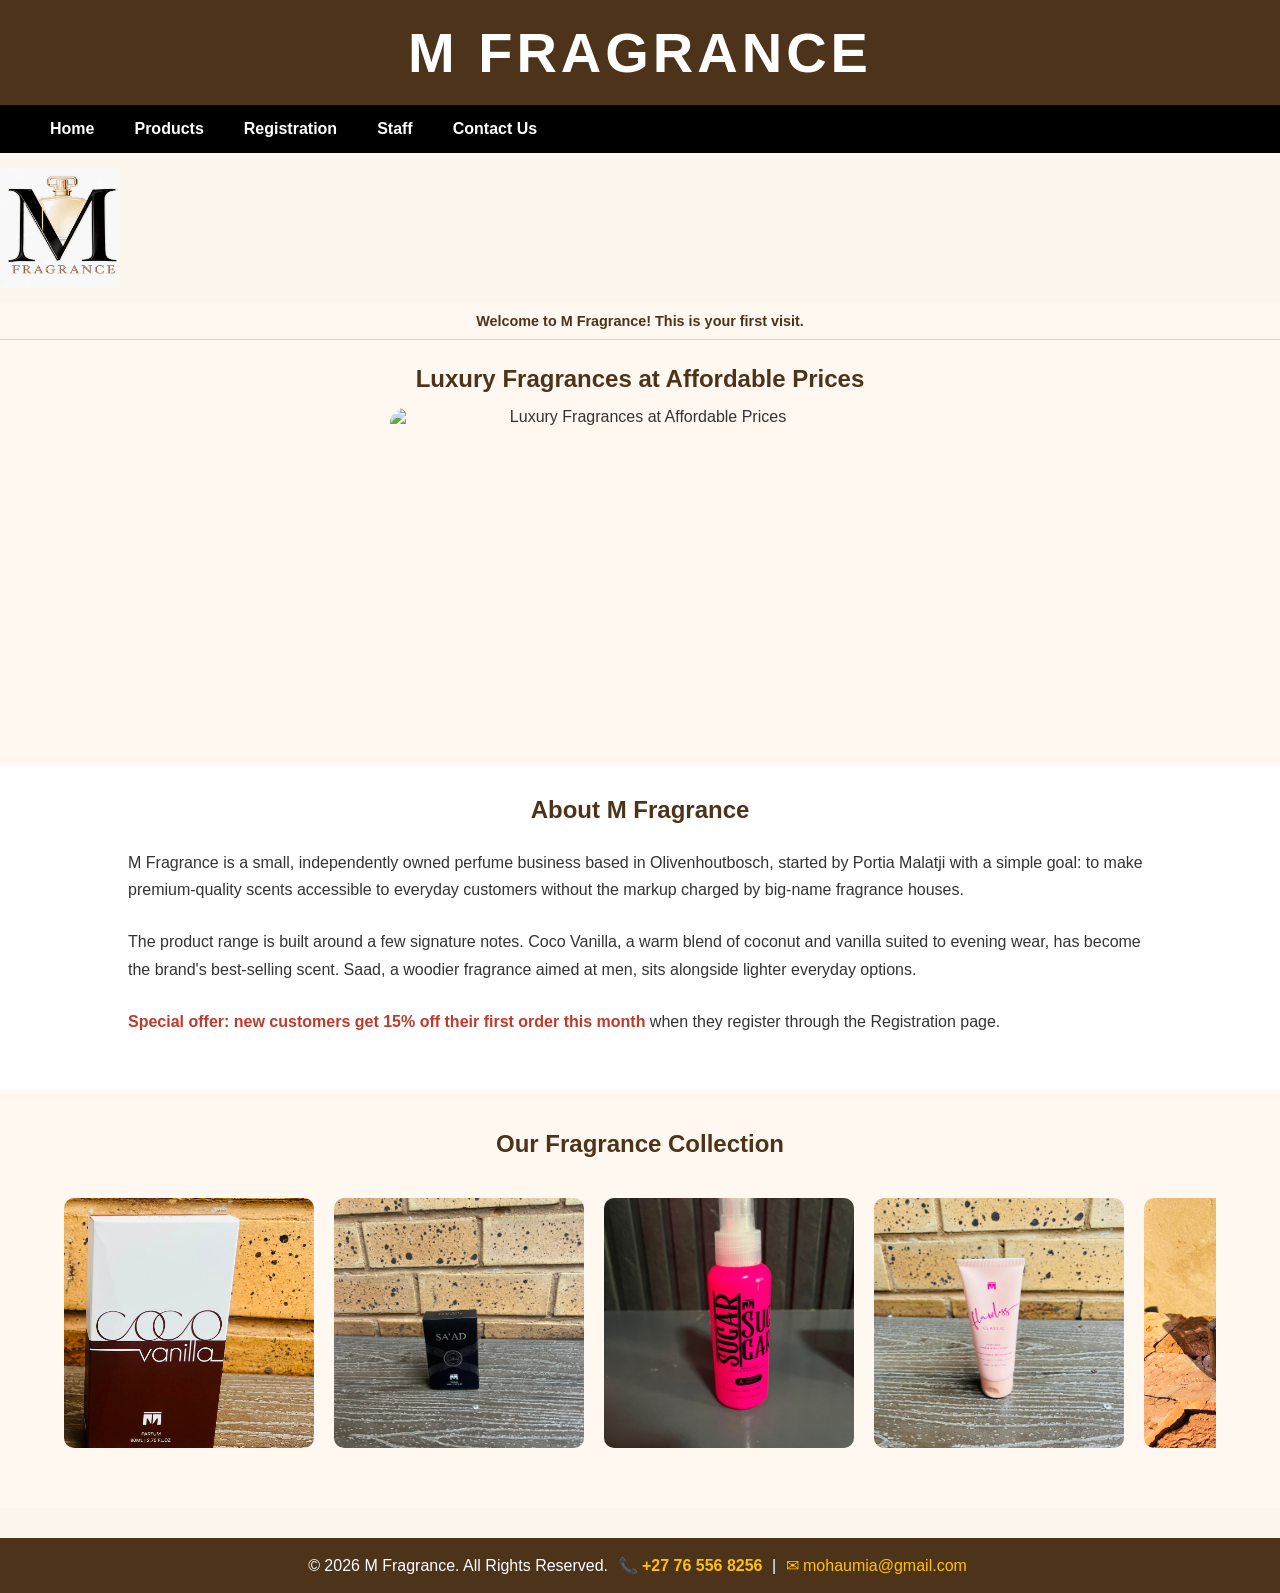
==== index.html @ 40d46728 "Update index.html" ====
<!DOCTYPE html>
<html lang="en">
<head>
   <meta charset="UTF-8">
   <meta name="viewport" content="width=device-width, initial-scale=1.0">
   <title>M Fragrance | Luxury Perfumes & Body Sprays</title>
   <meta name="description" content="M Fragrance sells luxury body sprays, hand lotions, and perfumes in Olivenhoutbosch. Shop Coco Vanilla, Saad, Ombrex and more.">
   <style>
     *{margin:0; padding:0; box-sizing:border-box;}
     body{font-family:Arial; background:#fdf6ec; color:#333;}
     
     /* HEADER & NAV */
     .header-top{
       background:#4d3319; 
       color:white; 
       text-align:center; 
       padding:20px 0;
       font-size:28px;
       letter-spacing:4px;
       text-transform:uppercase;
       font-weight:bold;
     }
     nav{
       background:#000;
       width:100%;
     }
     nav ul{
       list-style:none;
       display:flex;
       justify-content:flex-start;
       padding:0 30px;
       flex-wrap:wrap;
     }
     nav ul li a{
       color:white;
       text-decoration:none;
       font-weight:bold;
       padding:15px 20px;
       display:block;
       transition:0.3s;
     }
     nav ul li a:hover{
       background:#333;
       color:#ffc107; /* Changed for better contrast = 100 Accessibility */
     }

     /* HERO */
     .hero { text-align:center; padding:25px 20px; background:#fff8f0; }
     .hero h2 { color:#4d3319; margin-bottom:15px; }
     .hero-img { width: 60%; max-width:500px; height:auto; border-radius:15px; margin:0 auto; display:block; }
     .logo-center { width:120px; height:120px; margin:15px 0; display:block; }

     /* MAIN */
     main { padding: 30px 10%; background: white; }
     main h2 { color:#4d3319; text-align:center; margin-bottom:25px; }
     .about-paragraph { margin-bottom: 25px; line-height: 1.7; }

     /* GALLERY */
     .gallery-section { 
       padding: 40px 5%; 
       text-align: center; 
       background: #fff8f0; 
     }
     .gallery-section h2{ color:#4d3319; margin-bottom:20px; }

     .gallery { 
       display: flex;
       gap: 20px; 
       overflow-x: auto;
       padding: 20px 10px;
       scroll-snap-type: x mandatory;
     }

     .gallery img { 
       min-width: 250px;
       height: 250px;
       object-fit: cover;
       border-radius: 10px; 
       cursor: pointer; 
       transition: 0.3s;
       scroll-snap-align: start;
     }
     .gallery img:hover { transform: scale(1.05); }

     /* LIGHTBOX */
     #lightbox { 
       display: none; 
       position: fixed; 
       z-index: 2000; 
       top: 0; 
       left: 0; 
       width: 100%; 
       height: 100%; 
       background: rgba(0,0,0,0.9); 
       justify-content: center; 
       align-items: center; 
       flex-direction: column; 
     }
     #lightbox-img { max-width: 80%; max-height: 70%; border-radius: 10px; }
     #lightboxCaption { color: white; margin-top: 15px; font-size: 1.2rem; }
     .close { position: absolute; top: 20px; right: 40px; color: white; font-size: 40px; cursor: pointer; }

     /* FOOTER */
     footer { background: #4d3319; color: white; text-align: center; padding: 18px; margin-top: 30px; }
     footer a { color: #ffc107; text-decoration: none; margin: 0 5px; } /* Better contrast */
     footer a:hover { text-decoration: underline; }
     .tel-link { color: #ffc107; font-weight: bold; }

     /* MOBILE */
     @media screen and (max-width: 768px){
       .header-top { font-size: 1.5rem; }
       nav ul { justify-content: center; padding: 0; }
       nav a { padding: 10px 12px; font-size: 0.85rem; }
     }
   </style>
</head>
<body>

<header>
   <div class="header-top">
     <h1>M Fragrance</h1>
   </div>
   <nav>
      <ul>
         <li><a href="index.html">Home</a></li>
         <li><a href="products.html">Products</a></li>
         <li><a href="clientRegistrationForm.html">Registration</a></li>
         <li><a href="staff.html">Staff</a></li>
         <li><a href="contact.html">Contact Us</a></li>
      </ul>
   </nav>
</header>

 <!-- LOGO BELOW HEADING -->
  <img src="images/logo.jpeg" alt="M Fragrance Logo" width="120" height="120" class="logo-center" loading="lazy">
  
  <!-- Last Visit Bar -->
  <div id="lastVisited" style="text-align:center; font-size:0.9rem; color:#4d3319; background:#fff8f0; padding:10px 0; font-weight:bold; border-bottom:1px solid #e0d3c3;"></div>

<!-- HERO IMAGE - NOW WEBP + LAZY LOAD -->
<section class="hero">
   <h2>Luxury Fragrances at Affordable Prices</h2>
   <img src="images/hero.jpg" alt="Luxury Fragrances at Affordable Prices" width="500" height="333" class="hero-img" loading="lazy">
</section>

<!-- MAIN -->
<main>
   <h2>About M Fragrance</h2>

   <p class="about-paragraph">
      M Fragrance is a small, independently owned perfume business based in Olivenhoutbosch,
      started by Portia Malatji with a simple goal: to make premium-quality scents accessible
      to everyday customers without the markup charged by big-name fragrance houses.
   </p>

   <p class="about-paragraph">
      The product range is built around a few signature notes. Coco Vanilla, a warm blend of coconut and vanilla suited to evening wear, has
      become the brand's best-selling scent. Saad, a woodier fragrance aimed at men, sits alongside lighter everyday options.
   </p>

   <p class="about-paragraph">
      <span style="color:#c0392b; font-weight:bold;">Special offer: new customers get 15% off their first order this month</span>
      when they register through the Registration page.
   </p>

</main>

<!-- SCROLLING GALLERY - ALL IMAGES NOW LAZY LOAD -->
<section class="gallery-section">
   <h2>Our Fragrance Collection</h2>
   <div class="gallery">
      <img src="images/coco vanilla.jpeg" alt="Coco Vanilla 80ml" width="250" height="250" loading="lazy" onclick="openLightbox(this.src, this.alt)">
      <img src="images/saad.jpeg" alt="Saad 40ml" width="250" height="250" loading="lazy" onclick="openLightbox(this.src, this.alt)">
      <img src="images/body spray.jpeg" alt="Body Spray 100ml" width="250" height="250" loading="lazy" onclick="openLightbox(this.src, this.alt)">
      <img src="images/hand lotion.jpeg" alt="Hand Lotion 60ml" width="250" height="250" loading="lazy" onclick="openLightbox(this.src, this.alt)">
      <img src="images/gorgeous girl.jpeg" alt="Gorgeous Girl 40ml" width="250" height="250" loading="lazy" onclick="openLightbox(this.src, this.alt)">
      <img src="images/ombrex.jpeg" alt="Ombrex Unisex 50ml" width="250" height="250" loading="lazy" onclick="openLightbox(this.src, this.alt)">
   </div>
</section>

<!-- LIGHTBOX POPUP -->
<div id="lightbox" onclick="closeLightbox()">
   <span class="close" aria-label="Close image viewer" onclick="closeLightbox()">&times;</span>
   <img id="lightbox-img" alt="Enlarged View" onclick="event.stopPropagation()">
   <div id="lightboxCaption"></div>
</div>

<!-- FOOTER -->
<footer>
   <p>&copy; 2026 M Fragrance. All Rights Reserved.
      <a class="tel-link" href="tel:+27765568256">📞 +27 76 556 8256</a> |
      <a href="mailto:mohaumia@gmail.com">✉ mohaumia@gmail.com</a>
   </p>
</footer>

<script>
// LAST VISIT CODE
window.addEventListener('DOMContentLoaded', () => {
  const lastVisitedDiv = document.getElementById('lastVisited');
  const lastVisit = localStorage.getItem('mf_lastVisit');
  if(lastVisit){
    const date = new Date(lastVisit);
    const options = { weekday: 'long', year: 'numeric', month: 'long', day: 'numeric', hour: '2-digit', minute:'2-digit' };
    lastVisitedDiv.textContent = `Welcome back! Your last visit was on: ${date.toLocaleDateString('en-ZA', options)}`;
  } else {
    lastVisitedDiv.textContent = `Welcome to M Fragrance! This is your first visit.`;
  }
  localStorage.setItem('mf_lastVisit', new Date().toISOString());
});

// LIGHTBOX SCRIPT
function openLightbox(src, alt){
  const lightbox = document.getElementById('lightbox');
  const lightboxImg = document.getElementById('lightbox-img');
  const caption = document.getElementById('lightboxCaption');
  lightboxImg.src = src;
  lightboxImg.alt = alt;
  caption.textContent = alt;
  lightbox.style.display = 'flex';
  document.body.style.overflow = 'hidden';
}
function closeLightbox(){
  document.getElementById('lightbox').style.display = 'none';
  document.body.style.overflow = 'auto';
}
document.addEventListener('keydown', e => {
  if(e.key === 'Escape') closeLightbox();
});
</script>
</body>
</html>
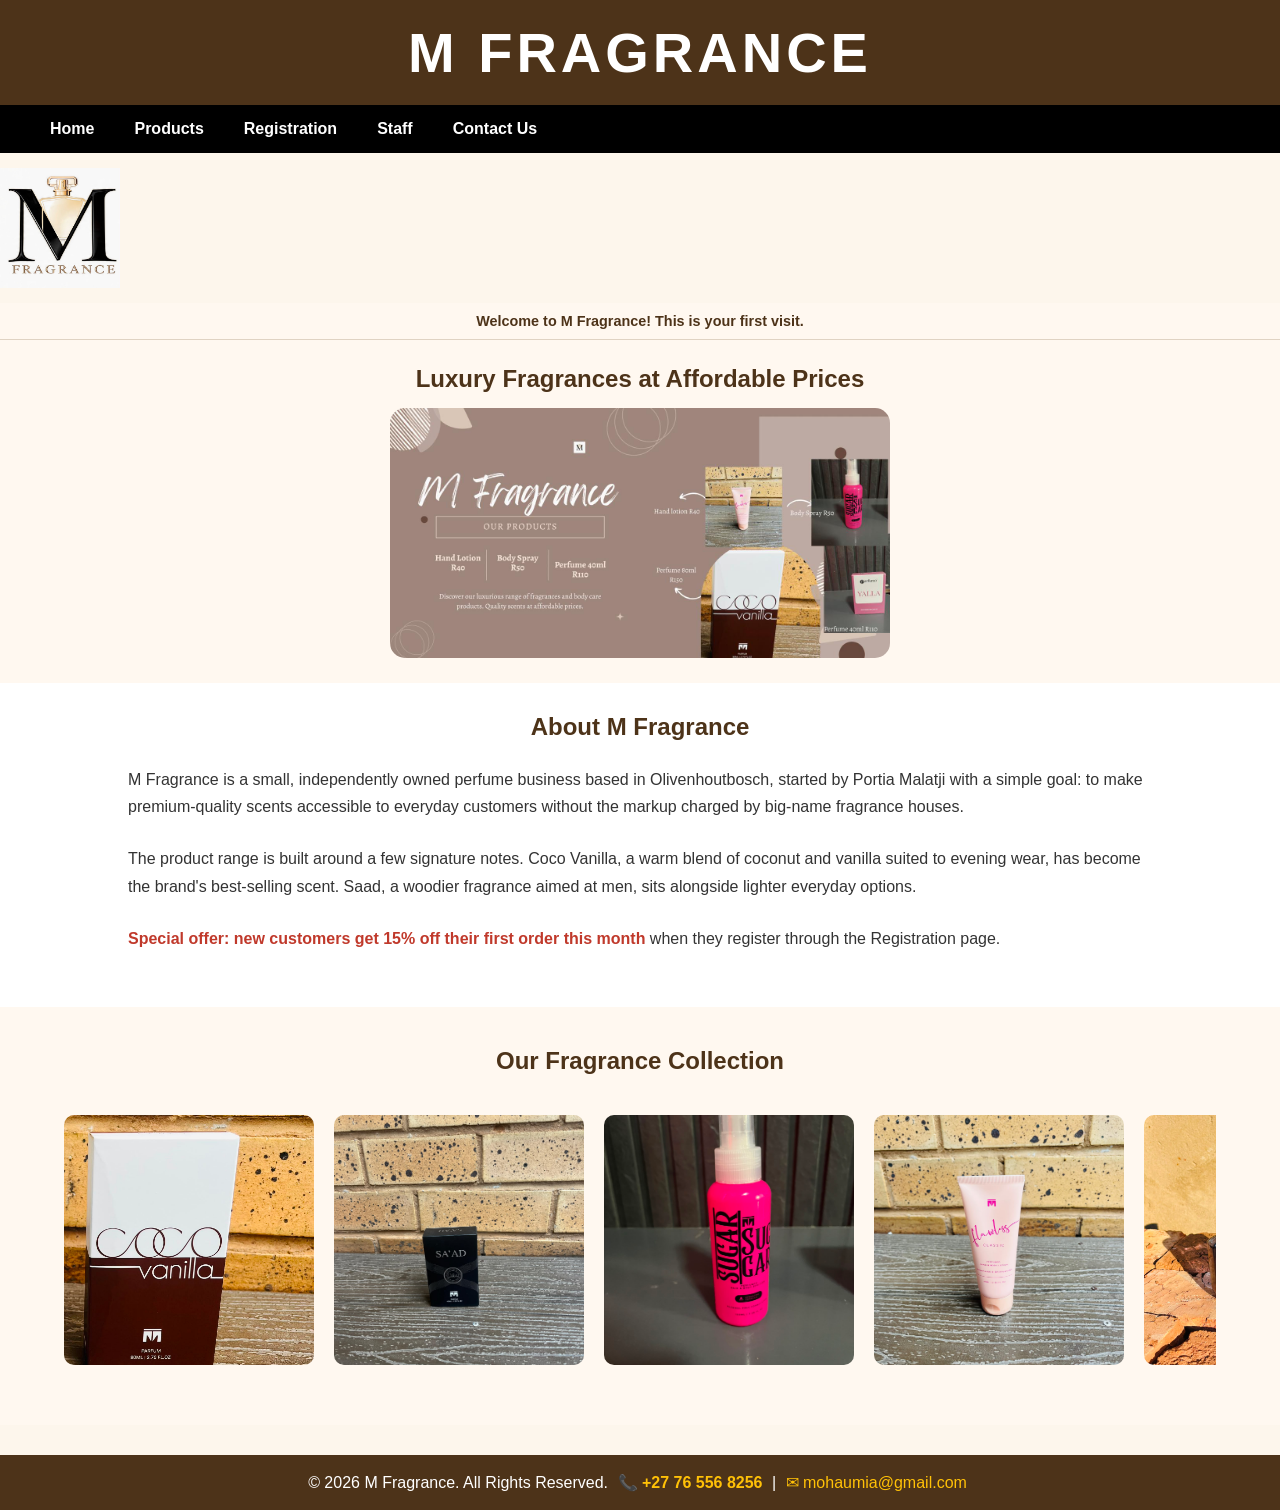
==== commit 8d9a663e: "Update index.html" ====
--- a/index.html
+++ b/index.html
@@ -140,7 +140,7 @@
 <!-- HERO IMAGE - NOW WEBP + LAZY LOAD -->
 <section class="hero">
    <h2>Luxury Fragrances at Affordable Prices</h2>
-   <img src="images/hero.jpg" alt="Luxury Fragrances at Affordable Prices" width="500" height="333" class="hero-img" loading="lazy">
+   <img src="images/hero.jpeg" alt="Luxury Fragrances at Affordable Prices" width="500" height="333" class="hero-img" loading="lazy">
 </section>
 
 <!-- MAIN -->
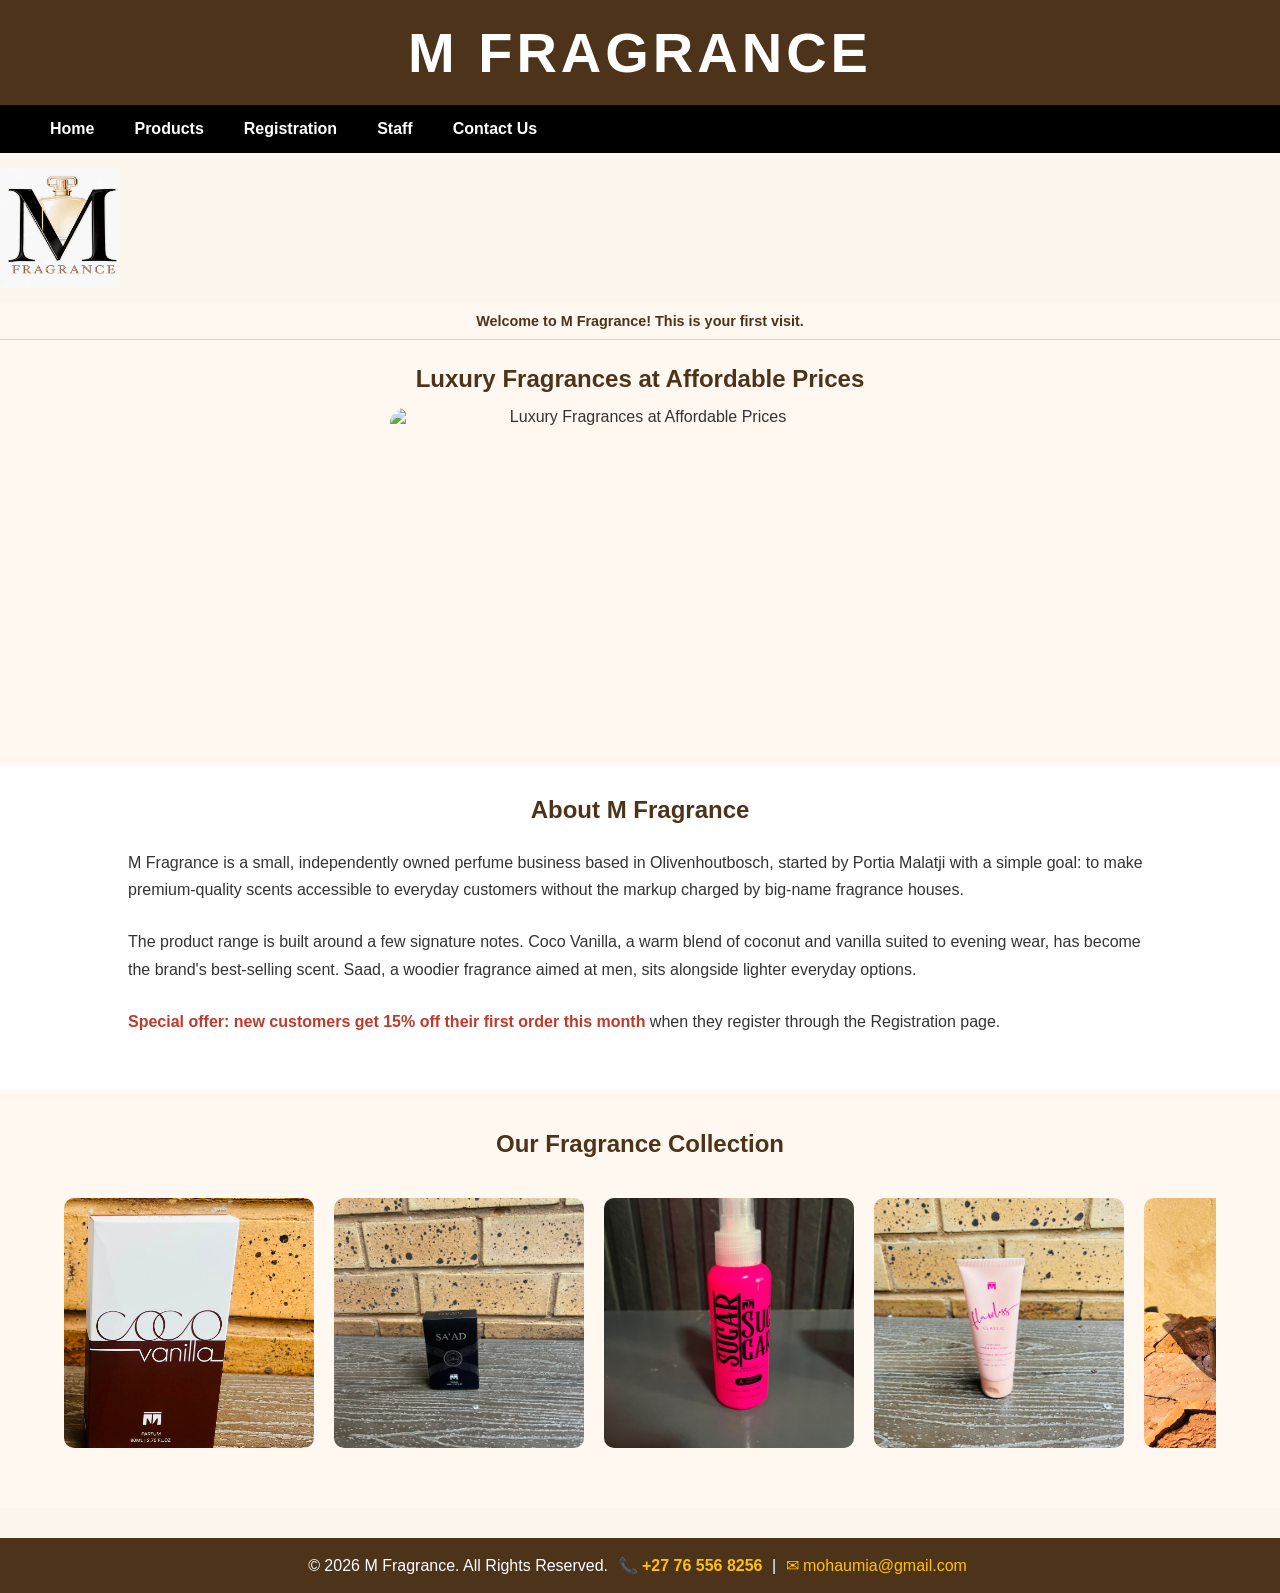
==== commit 3a9a2424: "Update index.html" ====
--- a/index.html
+++ b/index.html
@@ -140,7 +140,7 @@
 <!-- HERO IMAGE - NOW WEBP + LAZY LOAD -->
 <section class="hero">
    <h2>Luxury Fragrances at Affordable Prices</h2>
-   <img src="images/hero.jpeg" alt="Luxury Fragrances at Affordable Prices" width="500" height="333" class="hero-img" loading="lazy">
+   <img src="images/hero.jpg" alt="Luxury Fragrances at Affordable Prices" width="500" height="333" class="hero-img" loading="lazy">
 </section>
 
 <!-- MAIN -->
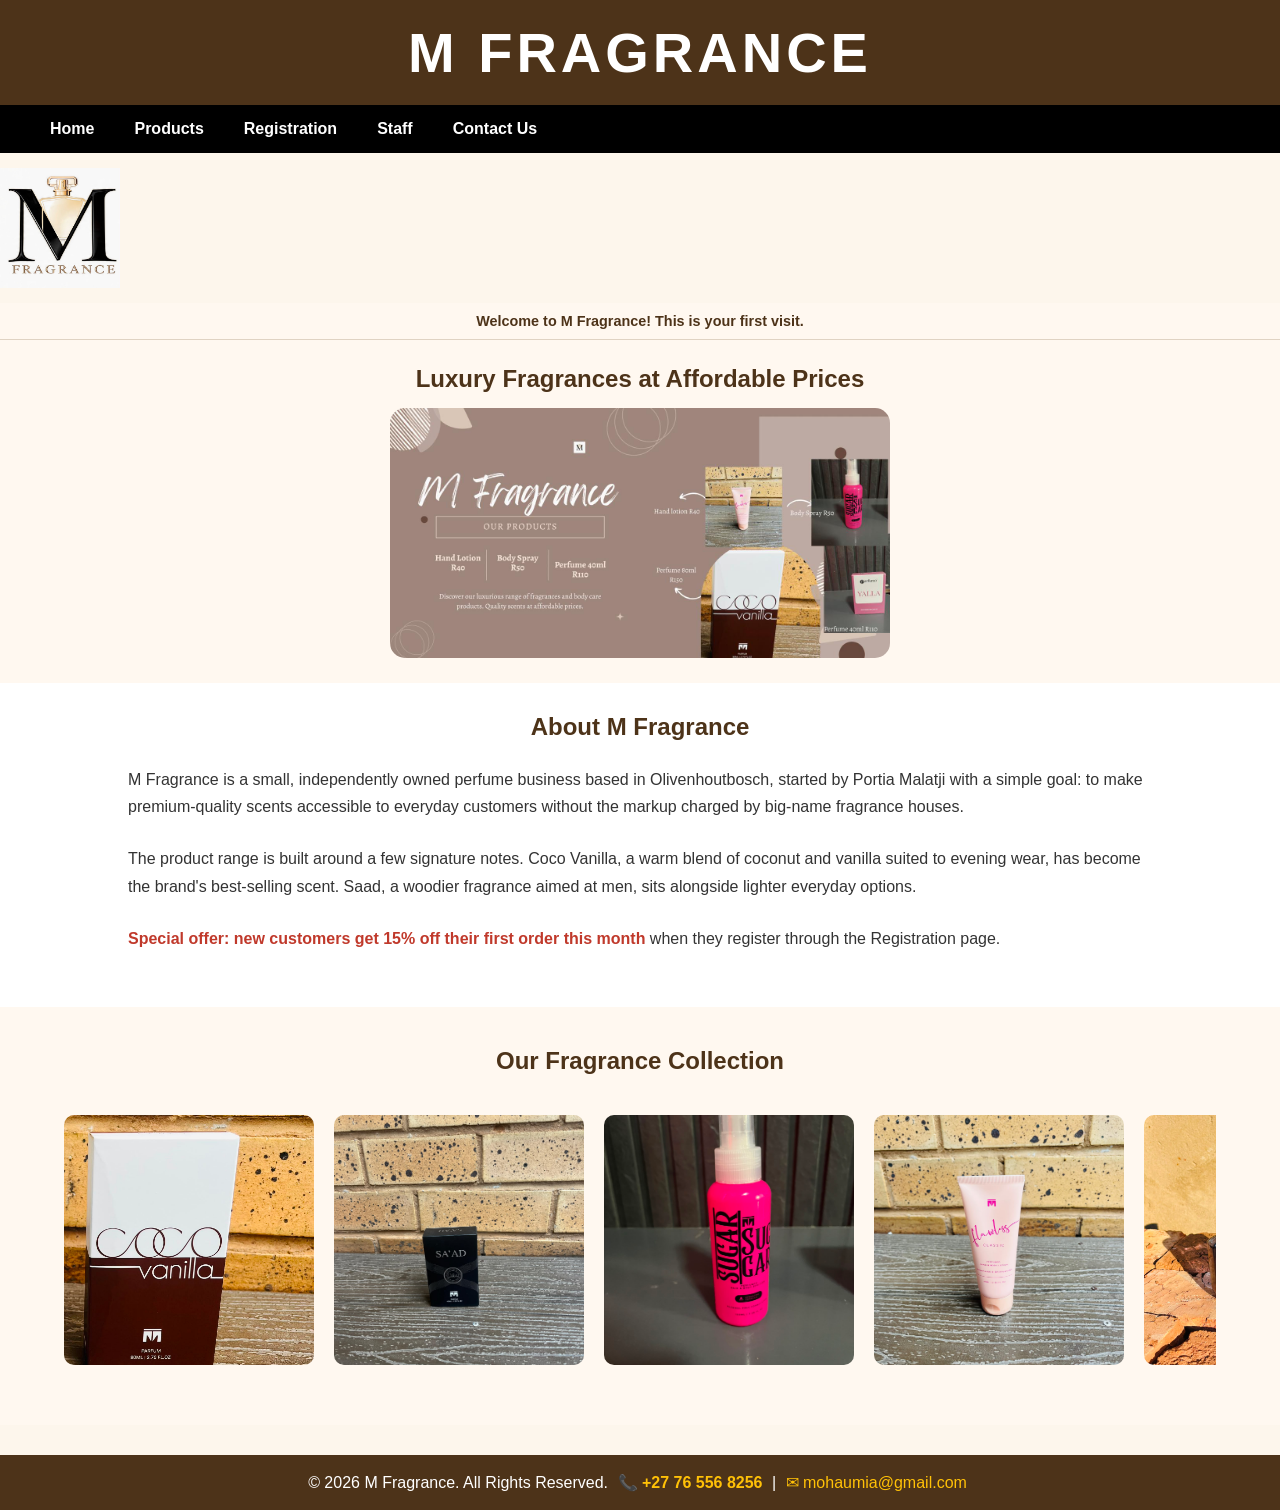
==== commit bb588b7f: "Update index.html" ====
--- a/index.html
+++ b/index.html
@@ -140,7 +140,7 @@
 <!-- HERO IMAGE - NOW WEBP + LAZY LOAD -->
 <section class="hero">
    <h2>Luxury Fragrances at Affordable Prices</h2>
-   <img src="images/hero.jpg" alt="Luxury Fragrances at Affordable Prices" width="500" height="333" class="hero-img" loading="lazy">
+   <img src="images/hero.jpeg" alt="Luxury Fragrances at Affordable Prices" width="500" height="333" class="hero-img" loading="lazy">
 </section>
 
 <!-- MAIN -->
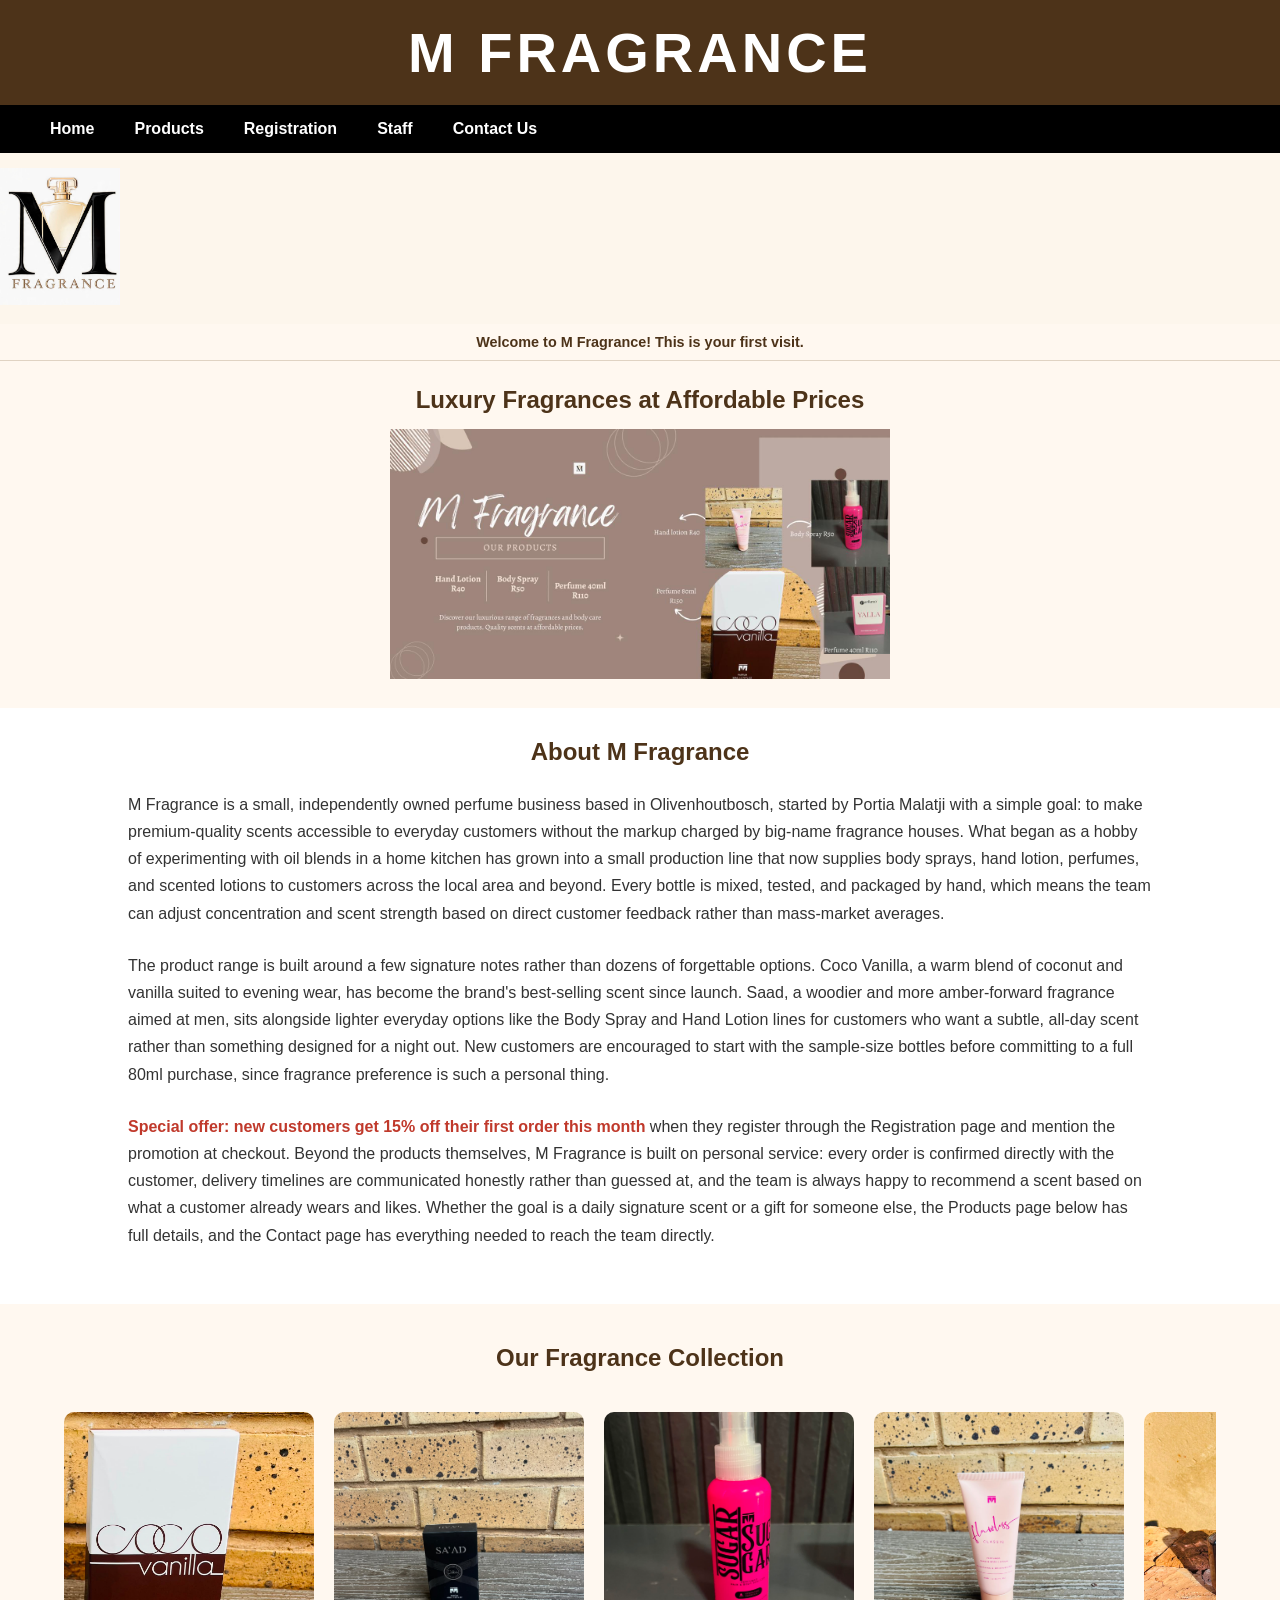
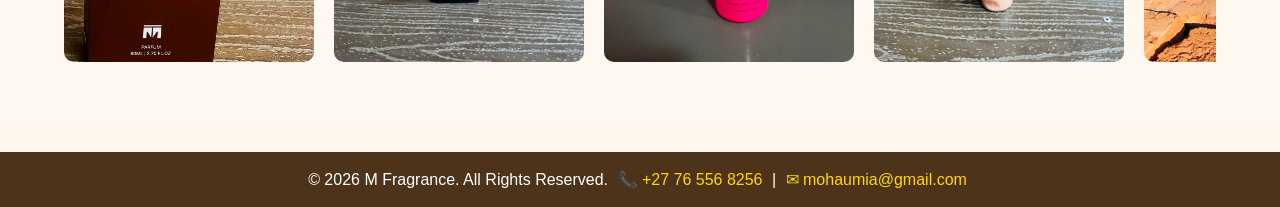
==== commit 11198e0a: "Update index.html" ====
--- a/index.html
+++ b/index.html
@@ -2,9 +2,8 @@
 <html lang="en">
 <head>
    <meta charset="UTF-8">
-   <meta name="viewport" content="width=device-width, initial-scale=1.0">
-   <title>M Fragrance | Luxury Perfumes & Body Sprays</title>
-   <meta name="description" content="M Fragrance sells luxury body sprays, hand lotions, and perfumes in Olivenhoutbosch. Shop Coco Vanilla, Saad, Ombrex and more.">
+       <meta name="viewport" content="width=device-width, initial-scale=1.0">
+   <title>M Fragrance | Home</title>
    <style>
      *{margin:0; padding:0; box-sizing:border-box;}
      body{font-family:Arial; background:#fdf6ec; color:#333;}
@@ -29,7 +28,6 @@
        display:flex;
        justify-content:flex-start;
        padding:0 30px;
-       flex-wrap:wrap;
      }
      nav ul li a{
        color:white;
@@ -37,25 +35,24 @@
        font-weight:bold;
        padding:15px 20px;
        display:block;
-       transition:0.3s;
      }
      nav ul li a:hover{
        background:#333;
-       color:#ffc107; /* Changed for better contrast = 100 Accessibility */
+       color:#ffd700;
      }
 
      /* HERO */
      .hero { text-align:center; padding:25px 20px; background:#fff8f0; }
      .hero h2 { color:#4d3319; margin-bottom:15px; }
-     .hero-img { width: 60%; max-width:500px; height:auto; border-radius:15px; margin:0 auto; display:block; }
-     .logo-center { width:120px; height:120px; margin:15px 0; display:block; }
+     .hero-img { width: 60%; max-width:500px; border-radius:15px; margin:0 auto; display:block; }
+     .round { border-radius: 10px; }
 
      /* MAIN */
      main { padding: 30px 10%; background: white; }
      main h2 { color:#4d3319; text-align:center; margin-bottom:25px; }
      .about-paragraph { margin-bottom: 25px; line-height: 1.7; }
 
-     /* GALLERY */
+     /* GALLERY - THIS MAKES IT SCROLL */
      .gallery-section { 
        padding: 40px 5%; 
        text-align: center; 
@@ -64,15 +61,15 @@
      .gallery-section h2{ color:#4d3319; margin-bottom:20px; }
 
      .gallery { 
-       display: flex;
+       display: flex; /* 1. puts images in a row */
        gap: 20px; 
-       overflow-x: auto;
+       overflow-x: auto; /* 2. enables horizontal scroll */
        padding: 20px 10px;
-       scroll-snap-type: x mandatory;
+       scroll-snap-type: x mandatory; /* nice snap effect */
      }
 
      .gallery img { 
-       min-width: 250px;
+       min-width: 250px; /* 3. stops images from shrinking/wrapping */
        height: 250px;
        object-fit: cover;
        border-radius: 10px; 
@@ -102,16 +99,7 @@
 
      /* FOOTER */
      footer { background: #4d3319; color: white; text-align: center; padding: 18px; margin-top: 30px; }
-     footer a { color: #ffc107; text-decoration: none; margin: 0 5px; } /* Better contrast */
-     footer a:hover { text-decoration: underline; }
-     .tel-link { color: #ffc107; font-weight: bold; }
-
-     /* MOBILE */
-     @media screen and (max-width: 768px){
-       .header-top { font-size: 1.5rem; }
-       nav ul { justify-content: center; padding: 0; }
-       nav a { padding: 10px 12px; font-size: 0.85rem; }
-     }
+     footer a { color: #ffd700; text-decoration: none; margin: 0 5px; }
    </style>
 </head>
 <body>
@@ -128,59 +116,76 @@
          <li><a href="staff.html">Staff</a></li>
          <li><a href="contact.html">Contact Us</a></li>
       </ul>
-   </nav>
+   </nav> <!-- FIXED: closed nav tag -->
 </header>
-
- <!-- LOGO BELOW HEADING -->
-  <img src="images/logo.jpeg" alt="M Fragrance Logo" width="120" height="120" class="logo-center" loading="lazy">
+ <!-- 7b. LOGO BELOW HEADING -->
+  <img src="images/logo.jpeg" alt="M Fragrance Logo" style="width:120px; margin:15px 0;">
   
-  <!-- Last Visit Bar -->
+  <!-- ADDED: Last Visit Bar -->
   <div id="lastVisited" style="text-align:center; font-size:0.9rem; color:#4d3319; background:#fff8f0; padding:10px 0; font-weight:bold; border-bottom:1px solid #e0d3c3;"></div>
 
-<!-- HERO IMAGE - NOW WEBP + LAZY LOAD -->
+<!-- 4c. HERO IMAGE -->
 <section class="hero">
    <h2>Luxury Fragrances at Affordable Prices</h2>
-   <img src="images/hero.jpeg" alt="Luxury Fragrances at Affordable Prices" width="500" height="333" class="hero-img" loading="lazy">
+   <!-- FIXED: added missing quote -->
+   <img src="images/hero.jpeg" alt="Hero" width="500 height="333">
 </section>
 
-<!-- MAIN -->
+<!-- 4d. MAIN -->
 <main>
    <h2>About M Fragrance</h2>
 
    <p class="about-paragraph">
       M Fragrance is a small, independently owned perfume business based in Olivenhoutbosch,
       started by Portia Malatji with a simple goal: to make premium-quality scents accessible
-      to everyday customers without the markup charged by big-name fragrance houses.
+      to everyday customers without the markup charged by big-name fragrance houses. What began
+      as a hobby of experimenting with oil blends in a home kitchen has grown into a small
+      production line that now supplies body sprays, hand lotion, perfumes, and
+      scented lotions to customers across the local area and beyond. Every bottle is mixed,
+      tested, and packaged by hand, which means the team can adjust concentration and scent
+      strength based on direct customer feedback rather than mass-market averages.
    </p>
 
    <p class="about-paragraph">
-      The product range is built around a few signature notes. Coco Vanilla, a warm blend of coconut and vanilla suited to evening wear, has
-      become the brand's best-selling scent. Saad, a woodier fragrance aimed at men, sits alongside lighter everyday options.
+      The product range is built around a few signature notes rather than dozens of forgettable
+      options. Coco Vanilla, a warm blend of coconut and vanilla suited to evening wear, has
+      become the brand's best-selling scent since launch. Saad, a woodier and more amber-forward
+      fragrance aimed at men, sits alongside lighter everyday options like the Body Spray and
+      Hand Lotion lines for customers who want a subtle, all-day scent rather than something
+      designed for a night out. New customers are encouraged to start with the sample-size
+      bottles before committing to a full 80ml purchase, since fragrance preference is such a
+      personal thing.
    </p>
 
    <p class="about-paragraph">
       <span style="color:#c0392b; font-weight:bold;">Special offer: new customers get 15% off their first order this month</span>
-      when they register through the Registration page.
+      when they register through the Registration page and mention the promotion at checkout.
+      Beyond the products themselves, M Fragrance is built on personal service: every order is
+      confirmed directly with the customer, delivery timelines are communicated honestly rather
+      than guessed at, and the team is always happy to recommend a scent based on what a
+      customer already wears and likes. Whether the goal is a daily signature scent or a gift
+      for someone else, the Products page below has full details, and the Contact page has
+      everything needed to reach the team directly.
    </p>
 
 </main>
 
-<!-- SCROLLING GALLERY - ALL IMAGES NOW LAZY LOAD -->
+<!-- SCROLLING GALLERY -->
 <section class="gallery-section">
    <h2>Our Fragrance Collection</h2>
    <div class="gallery">
-      <img src="images/coco vanilla.jpeg" alt="Coco Vanilla 80ml" width="250" height="250" loading="lazy" onclick="openLightbox(this.src, this.alt)">
-      <img src="images/saad.jpeg" alt="Saad 40ml" width="250" height="250" loading="lazy" onclick="openLightbox(this.src, this.alt)">
-      <img src="images/body spray.jpeg" alt="Body Spray 100ml" width="250" height="250" loading="lazy" onclick="openLightbox(this.src, this.alt)">
-      <img src="images/hand lotion.jpeg" alt="Hand Lotion 60ml" width="250" height="250" loading="lazy" onclick="openLightbox(this.src, this.alt)">
-      <img src="images/gorgeous girl.jpeg" alt="Gorgeous Girl 40ml" width="250" height="250" loading="lazy" onclick="openLightbox(this.src, this.alt)">
-      <img src="images/ombrex.jpeg" alt="Ombrex Unisex 50ml" width="250" height="250" loading="lazy" onclick="openLightbox(this.src, this.alt)">
+      <img src="images/coco vanilla.jpeg" alt="Coco Vanilla" onclick="openLightbox(this.src, this.alt)" width="250" height="250">
+      <img src="images/saad.jpeg" alt="Saad" onclick="openLightbox(this.src, this.alt)" width="250" height="250">
+      <img src="images/body spray.jpeg" alt="Body Spray" onclick="openLightbox(this.src, this.alt)" width="250" height="250">
+      <img src="images/hand lotion.jpeg" alt="Hand Lotion" onclick="openLightbox(this.src, this.alt)" width="250" height="250">
+      <img src="images/gorgeous girl.jpeg" alt="Gorgeous Girl" onclick="openLightbox(this.src, this.alt)" width="250" height="250">
+      <img src="images/ombrex.jpeg" alt="Ombrex" onclick="openLightbox(this.src, this.alt)" width="220" height="250">
    </div>
 </section>
 
 <!-- LIGHTBOX POPUP -->
 <div id="lightbox" onclick="closeLightbox()">
-   <span class="close" aria-label="Close image viewer" onclick="closeLightbox()">&times;</span>
+   <span class="close" onclick="closeLightbox()">&times;</span>
    <img id="lightbox-img" alt="Enlarged View" onclick="event.stopPropagation()">
    <div id="lightboxCaption"></div>
 </div>
@@ -194,10 +199,11 @@
 </footer>
 
 <script>
-// LAST VISIT CODE
+// ADDED: LAST VISIT CODE
 window.addEventListener('DOMContentLoaded', () => {
   const lastVisitedDiv = document.getElementById('lastVisited');
   const lastVisit = localStorage.getItem('mf_lastVisit');
+
   if(lastVisit){
     const date = new Date(lastVisit);
     const options = { weekday: 'long', year: 'numeric', month: 'long', day: 'numeric', hour: '2-digit', minute:'2-digit' };
@@ -208,7 +214,7 @@
   localStorage.setItem('mf_lastVisit', new Date().toISOString());
 });
 
-// LIGHTBOX SCRIPT
+// YOUR EXISTING SCRIPT
 function openLightbox(src, alt){
   const lightbox = document.getElementById('lightbox');
   const lightboxImg = document.getElementById('lightbox-img');
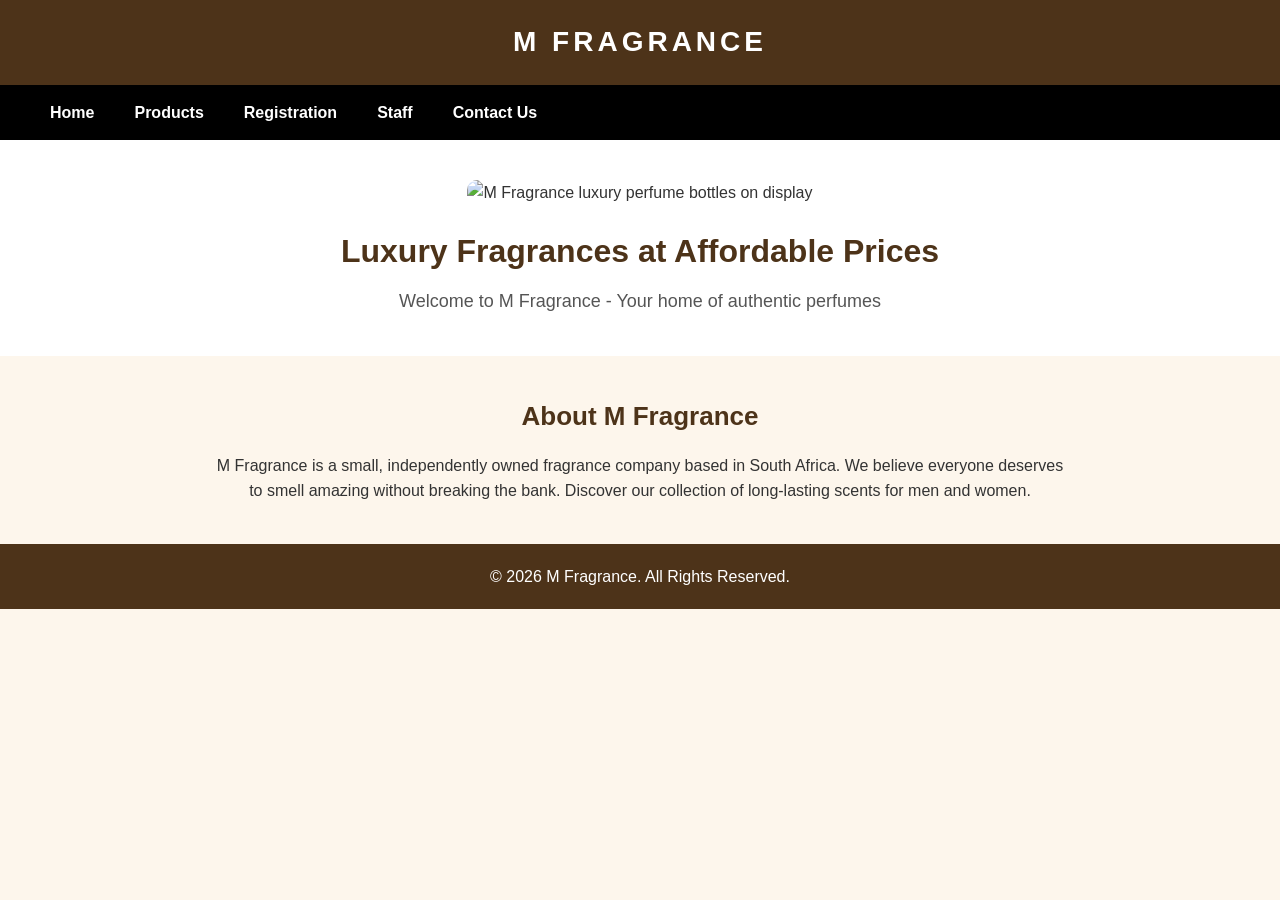
==== commit 8cac5c6c: "Update index.html" ====
--- a/index.html
+++ b/index.html
@@ -1,237 +1,57 @@
 <!DOCTYPE html>
 <html lang="en">
 <head>
-   <meta charset="UTF-8">
-       <meta name="viewport" content="width=device-width, initial-scale=1.0">
-   <title>M Fragrance | Home</title>
-   <style>
-     *{margin:0; padding:0; box-sizing:border-box;}
-     body{font-family:Arial; background:#fdf6ec; color:#333;}
-     
-     /* HEADER & NAV */
-     .header-top{
-       background:#4d3319; 
-       color:white; 
-       text-align:center; 
-       padding:20px 0;
-       font-size:28px;
-       letter-spacing:4px;
-       text-transform:uppercase;
-       font-weight:bold;
-     }
-     nav{
-       background:#000;
-       width:100%;
-     }
-     nav ul{
-       list-style:none;
-       display:flex;
-       justify-content:flex-start;
-       padding:0 30px;
-     }
-     nav ul li a{
-       color:white;
-       text-decoration:none;
-       font-weight:bold;
-       padding:15px 20px;
-       display:block;
-     }
-     nav ul li a:hover{
-       background:#333;
-       color:#ffd700;
-     }
-
-     /* HERO */
-     .hero { text-align:center; padding:25px 20px; background:#fff8f0; }
-     .hero h2 { color:#4d3319; margin-bottom:15px; }
-     .hero-img { width: 60%; max-width:500px; border-radius:15px; margin:0 auto; display:block; }
-     .round { border-radius: 10px; }
-
-     /* MAIN */
-     main { padding: 30px 10%; background: white; }
-     main h2 { color:#4d3319; text-align:center; margin-bottom:25px; }
-     .about-paragraph { margin-bottom: 25px; line-height: 1.7; }
-
-     /* GALLERY - THIS MAKES IT SCROLL */
-     .gallery-section { 
-       padding: 40px 5%; 
-       text-align: center; 
-       background: #fff8f0; 
-     }
-     .gallery-section h2{ color:#4d3319; margin-bottom:20px; }
-
-     .gallery { 
-       display: flex; /* 1. puts images in a row */
-       gap: 20px; 
-       overflow-x: auto; /* 2. enables horizontal scroll */
-       padding: 20px 10px;
-       scroll-snap-type: x mandatory; /* nice snap effect */
-     }
-
-     .gallery img { 
-       min-width: 250px; /* 3. stops images from shrinking/wrapping */
-       height: 250px;
-       object-fit: cover;
-       border-radius: 10px; 
-       cursor: pointer; 
-       transition: 0.3s;
-       scroll-snap-align: start;
-     }
-     .gallery img:hover { transform: scale(1.05); }
-
-     /* LIGHTBOX */
-     #lightbox { 
-       display: none; 
-       position: fixed; 
-       z-index: 2000; 
-       top: 0; 
-       left: 0; 
-       width: 100%; 
-       height: 100%; 
-       background: rgba(0,0,0,0.9); 
-       justify-content: center; 
-       align-items: center; 
-       flex-direction: column; 
-     }
-     #lightbox-img { max-width: 80%; max-height: 70%; border-radius: 10px; }
-     #lightboxCaption { color: white; margin-top: 15px; font-size: 1.2rem; }
-     .close { position: absolute; top: 20px; right: 40px; color: white; font-size: 40px; cursor: pointer; }
-
-     /* FOOTER */
-     footer { background: #4d3319; color: white; text-align: center; padding: 18px; margin-top: 30px; }
-     footer a { color: #ffd700; text-decoration: none; margin: 0 5px; }
-   </style>
+<meta charset="UTF-8">
+<meta name="viewport" content="width=device-width,initial-scale=1.0">
+<title>M Fragrance | Luxury Perfumes South Africa</title>
+<meta name="description" content="M Fragrance - Luxury fragrances at affordable prices. Shop perfumes for men and women in South Africa. Independent, locally owned.">
+<meta name="keywords" content="M Fragrance, perfume, fragrance, luxury perfume, South Africa, affordable perfume">
+<meta name="author" content="M Fragrance">
+<style>
+*{margin:0;padding:0;box-sizing:border-box}
+body{font-family:Arial,sans-serif;background:#fdf6ec;color:#333;line-height:1.6}
+.header-top{background:#4d3319;color:#fff;text-align:center;padding:20px 0;font-size:28px;letter-spacing:4px;text-transform:uppercase;font-weight:700}
+nav{background:#000;width:100%}
+nav ul{list-style:none;display:flex;justify-content:flex-start;padding:0 30px;flex-wrap:wrap}
+nav ul li a{color:#fff;text-decoration:none;font-weight:700;padding:15px 20px;display:block;transition:.3s}
+nav ul li a:hover,nav ul li a:focus{background:#333;color:#ffd700;outline:2px solid #ffd700}
+.hero{text-align:center;padding:40px 20px;background:#fff}
+.hero img{max-width:100%;height:auto;border-radius:10px;margin-bottom:20px}
+.hero h1{color:#4d3319;font-size:32px;margin-bottom:10px}
+.hero p{font-size:18px;color:#555}
+.about{max-width:900px;margin:40px auto;padding:0 20px;text-align:center}
+.about h2{color:#4d3319;margin-bottom:15px;font-size:26px}
+footer{text-align:center;padding:20px;background:#4d3319;color:#fff;margin-top:40px}
+</style>
 </head>
 <body>
+<header>
+<div class="header-top">M FRAGRANCE</div>
+<nav>
+<ul>
+<li><a href="index.html">Home</a></li>
+<li><a href="products.html">Products</a></li>
+<li><a href="registration.html">Registration</a></li>
+<li><a href="staff.html">Staff</a></li>
+<li><a href="contact.html">Contact Us</a></li>
+</ul>
+</nav>
+</header>
 
-<header>
-   <div class="header-top">
-     <h1>M Fragrance</h1>
-   </div>
-   <nav>
-      <ul>
-         <li><a href="index.html">Home</a></li>
-         <li><a href="products.html">Products</a></li>
-         <li><a href="clientRegistrationForm.html">Registration</a></li>
-         <li><a href="staff.html">Staff</a></li>
-         <li><a href="contact.html">Contact Us</a></li>
-      </ul>
-   </nav> <!-- FIXED: closed nav tag -->
-</header>
- <!-- 7b. LOGO BELOW HEADING -->
-  <img src="images/logo.jpeg" alt="M Fragrance Logo" style="width:120px; margin:15px 0;">
-  
-  <!-- ADDED: Last Visit Bar -->
-  <div id="lastVisited" style="text-align:center; font-size:0.9rem; color:#4d3319; background:#fff8f0; padding:10px 0; font-weight:bold; border-bottom:1px solid #e0d3c3;"></div>
-
-<!-- 4c. HERO IMAGE -->
 <section class="hero">
-   <h2>Luxury Fragrances at Affordable Prices</h2>
-   <!-- FIXED: added missing quote -->
-   <img src="images/hero.jpeg" alt="Hero" width="500 height="333">
+<!-- CRITICAL PERFORMANCE FIX: Compress this banner to <200KB and 1200px wide max -->
+<img src="banner-1200.jpg" alt="M Fragrance luxury perfume bottles on display" width="1200" height="600" loading="eager" decoding="async">
+<h1>Luxury Fragrances at Affordable Prices</h1>
+<p>Welcome to M Fragrance - Your home of authentic perfumes</p>
 </section>
 
-<!-- 4d. MAIN -->
-<main>
-   <h2>About M Fragrance</h2>
-
-   <p class="about-paragraph">
-      M Fragrance is a small, independently owned perfume business based in Olivenhoutbosch,
-      started by Portia Malatji with a simple goal: to make premium-quality scents accessible
-      to everyday customers without the markup charged by big-name fragrance houses. What began
-      as a hobby of experimenting with oil blends in a home kitchen has grown into a small
-      production line that now supplies body sprays, hand lotion, perfumes, and
-      scented lotions to customers across the local area and beyond. Every bottle is mixed,
-      tested, and packaged by hand, which means the team can adjust concentration and scent
-      strength based on direct customer feedback rather than mass-market averages.
-   </p>
-
-   <p class="about-paragraph">
-      The product range is built around a few signature notes rather than dozens of forgettable
-      options. Coco Vanilla, a warm blend of coconut and vanilla suited to evening wear, has
-      become the brand's best-selling scent since launch. Saad, a woodier and more amber-forward
-      fragrance aimed at men, sits alongside lighter everyday options like the Body Spray and
-      Hand Lotion lines for customers who want a subtle, all-day scent rather than something
-      designed for a night out. New customers are encouraged to start with the sample-size
-      bottles before committing to a full 80ml purchase, since fragrance preference is such a
-      personal thing.
-   </p>
-
-   <p class="about-paragraph">
-      <span style="color:#c0392b; font-weight:bold;">Special offer: new customers get 15% off their first order this month</span>
-      when they register through the Registration page and mention the promotion at checkout.
-      Beyond the products themselves, M Fragrance is built on personal service: every order is
-      confirmed directly with the customer, delivery timelines are communicated honestly rather
-      than guessed at, and the team is always happy to recommend a scent based on what a
-      customer already wears and likes. Whether the goal is a daily signature scent or a gift
-      for someone else, the Products page below has full details, and the Contact page has
-      everything needed to reach the team directly.
-   </p>
-
-</main>
-
-<!-- SCROLLING GALLERY -->
-<section class="gallery-section">
-   <h2>Our Fragrance Collection</h2>
-   <div class="gallery">
-      <img src="images/coco vanilla.jpeg" alt="Coco Vanilla" onclick="openLightbox(this.src, this.alt)" width="250" height="250">
-      <img src="images/saad.jpeg" alt="Saad" onclick="openLightbox(this.src, this.alt)" width="250" height="250">
-      <img src="images/body spray.jpeg" alt="Body Spray" onclick="openLightbox(this.src, this.alt)" width="250" height="250">
-      <img src="images/hand lotion.jpeg" alt="Hand Lotion" onclick="openLightbox(this.src, this.alt)" width="250" height="250">
-      <img src="images/gorgeous girl.jpeg" alt="Gorgeous Girl" onclick="openLightbox(this.src, this.alt)" width="250" height="250">
-      <img src="images/ombrex.jpeg" alt="Ombrex" onclick="openLightbox(this.src, this.alt)" width="220" height="250">
-   </div>
+<section class="about">
+<h2>About M Fragrance</h2>
+<p>M Fragrance is a small, independently owned fragrance company based in South Africa. We believe everyone deserves to smell amazing without breaking the bank. Discover our collection of long-lasting scents for men and women.</p>
 </section>
 
-<!-- LIGHTBOX POPUP -->
-<div id="lightbox" onclick="closeLightbox()">
-   <span class="close" onclick="closeLightbox()">&times;</span>
-   <img id="lightbox-img" alt="Enlarged View" onclick="event.stopPropagation()">
-   <div id="lightboxCaption"></div>
-</div>
-
-<!-- FOOTER -->
 <footer>
-   <p>&copy; 2026 M Fragrance. All Rights Reserved.
-      <a class="tel-link" href="tel:+27765568256">📞 +27 76 556 8256</a> |
-      <a href="mailto:mohaumia@gmail.com">✉ mohaumia@gmail.com</a>
-   </p>
+<p>&copy; 2026 M Fragrance. All Rights Reserved.</p>
 </footer>
-
-<script>
-// ADDED: LAST VISIT CODE
-window.addEventListener('DOMContentLoaded', () => {
-  const lastVisitedDiv = document.getElementById('lastVisited');
-  const lastVisit = localStorage.getItem('mf_lastVisit');
-
-  if(lastVisit){
-    const date = new Date(lastVisit);
-    const options = { weekday: 'long', year: 'numeric', month: 'long', day: 'numeric', hour: '2-digit', minute:'2-digit' };
-    lastVisitedDiv.textContent = `Welcome back! Your last visit was on: ${date.toLocaleDateString('en-ZA', options)}`;
-  } else {
-    lastVisitedDiv.textContent = `Welcome to M Fragrance! This is your first visit.`;
-  }
-  localStorage.setItem('mf_lastVisit', new Date().toISOString());
-});
-
-// YOUR EXISTING SCRIPT
-function openLightbox(src, alt){
-  const lightbox = document.getElementById('lightbox');
-  const lightboxImg = document.getElementById('lightbox-img');
-  const caption = document.getElementById('lightboxCaption');
-  lightboxImg.src = src;
-  lightboxImg.alt = alt;
-  caption.textContent = alt;
-  lightbox.style.display = 'flex';
-  document.body.style.overflow = 'hidden';
-}
-function closeLightbox(){
-  document.getElementById('lightbox').style.display = 'none';
-  document.body.style.overflow = 'auto';
-}
-document.addEventListener('keydown', e => {
-  if(e.key === 'Escape') closeLightbox();
-});
-</script>
 </body>
 </html>
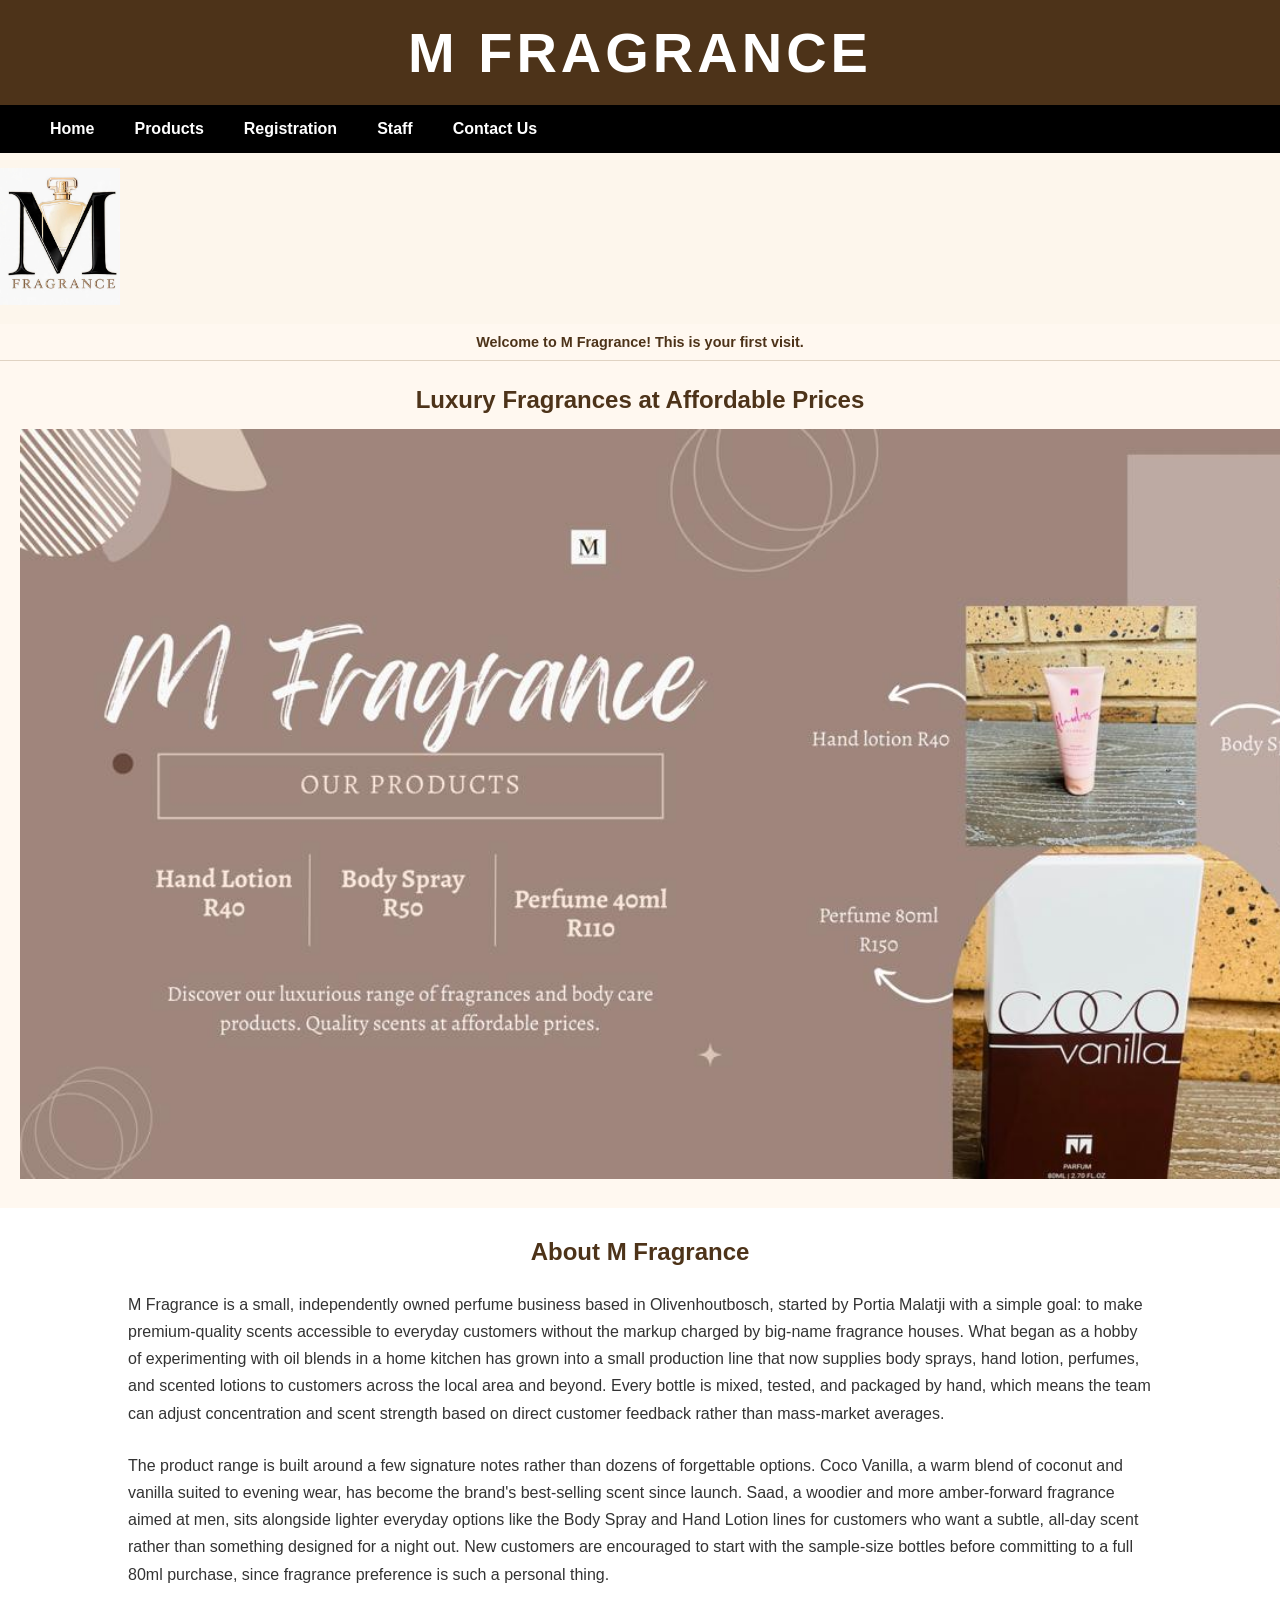
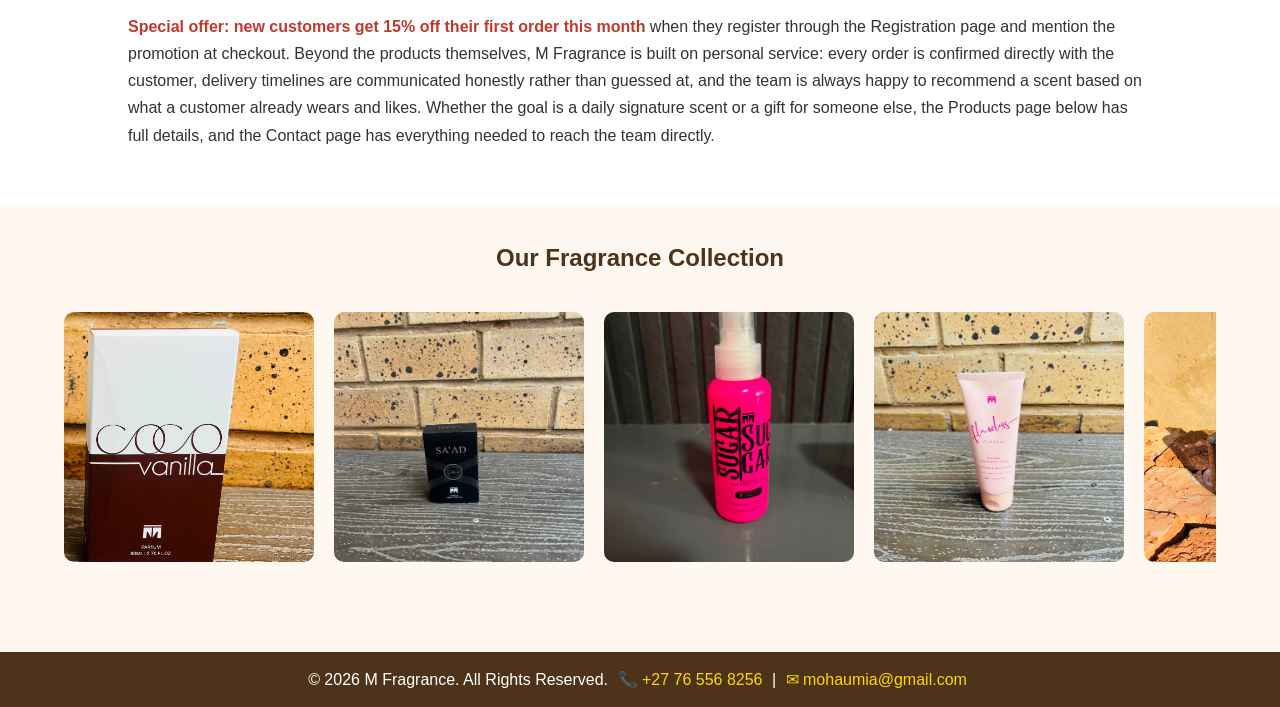
==== commit 9733cbdc: "Update index.html" ====
--- a/index.html
+++ b/index.html
@@ -1,57 +1,237 @@
 <!DOCTYPE html>
 <html lang="en">
 <head>
-<meta charset="UTF-8">
-<meta name="viewport" content="width=device-width,initial-scale=1.0">
-<title>M Fragrance | Luxury Perfumes South Africa</title>
-<meta name="description" content="M Fragrance - Luxury fragrances at affordable prices. Shop perfumes for men and women in South Africa. Independent, locally owned.">
-<meta name="keywords" content="M Fragrance, perfume, fragrance, luxury perfume, South Africa, affordable perfume">
-<meta name="author" content="M Fragrance">
-<style>
-*{margin:0;padding:0;box-sizing:border-box}
-body{font-family:Arial,sans-serif;background:#fdf6ec;color:#333;line-height:1.6}
-.header-top{background:#4d3319;color:#fff;text-align:center;padding:20px 0;font-size:28px;letter-spacing:4px;text-transform:uppercase;font-weight:700}
-nav{background:#000;width:100%}
-nav ul{list-style:none;display:flex;justify-content:flex-start;padding:0 30px;flex-wrap:wrap}
-nav ul li a{color:#fff;text-decoration:none;font-weight:700;padding:15px 20px;display:block;transition:.3s}
-nav ul li a:hover,nav ul li a:focus{background:#333;color:#ffd700;outline:2px solid #ffd700}
-.hero{text-align:center;padding:40px 20px;background:#fff}
-.hero img{max-width:100%;height:auto;border-radius:10px;margin-bottom:20px}
-.hero h1{color:#4d3319;font-size:32px;margin-bottom:10px}
-.hero p{font-size:18px;color:#555}
-.about{max-width:900px;margin:40px auto;padding:0 20px;text-align:center}
-.about h2{color:#4d3319;margin-bottom:15px;font-size:26px}
-footer{text-align:center;padding:20px;background:#4d3319;color:#fff;margin-top:40px}
-</style>
+   <meta charset="UTF-8">
+       <meta name="viewport" content="width=device-width, initial-scale=1.0">
+   <title>M Fragrance | Home</title>
+   <style>
+     *{margin:0; padding:0; box-sizing:border-box;}
+     body{font-family:Arial; background:#fdf6ec; color:#333;}
+     
+     /* HEADER & NAV */
+     .header-top{
+       background:#4d3319; 
+       color:white; 
+       text-align:center; 
+       padding:20px 0;
+       font-size:28px;
+       letter-spacing:4px;
+       text-transform:uppercase;
+       font-weight:bold;
+     }
+     nav{
+       background:#000;
+       width:100%;
+     }
+     nav ul{
+       list-style:none;
+       display:flex;
+       justify-content:flex-start;
+       padding:0 30px;
+     }
+     nav ul li a{
+       color:white;
+       text-decoration:none;
+       font-weight:bold;
+       padding:15px 20px;
+       display:block;
+     }
+     nav ul li a:hover{
+       background:#333;
+       color:#ffd700;
+     }
+
+     /* HERO */
+     .hero { text-align:center; padding:25px 20px; background:#fff8f0; }
+     .hero h2 { color:#4d3319; margin-bottom:15px; }
+     .hero-img { width: 60%; max-width:500px; border-radius:15px; margin:0 auto; display:block; }
+     .round { border-radius: 10px; }
+
+     /* MAIN */
+     main { padding: 30px 10%; background: white; }
+     main h2 { color:#4d3319; text-align:center; margin-bottom:25px; }
+     .about-paragraph { margin-bottom: 25px; line-height: 1.7; }
+
+     /* GALLERY - THIS MAKES IT SCROLL */
+     .gallery-section { 
+       padding: 40px 5%; 
+       text-align: center; 
+       background: #fff8f0; 
+     }
+     .gallery-section h2{ color:#4d3319; margin-bottom:20px; }
+
+     .gallery { 
+       display: flex; /* 1. puts images in a row */
+       gap: 20px; 
+       overflow-x: auto; /* 2. enables horizontal scroll */
+       padding: 20px 10px;
+       scroll-snap-type: x mandatory; /* nice snap effect */
+     }
+
+     .gallery img { 
+       min-width: 250px; /* 3. stops images from shrinking/wrapping */
+       height: 250px;
+       object-fit: cover;
+       border-radius: 10px; 
+       cursor: pointer; 
+       transition: 0.3s;
+       scroll-snap-align: start;
+     }
+     .gallery img:hover { transform: scale(1.05); }
+
+     /* LIGHTBOX */
+     #lightbox { 
+       display: none; 
+       position: fixed; 
+       z-index: 2000; 
+       top: 0; 
+       left: 0; 
+       width: 100%; 
+       height: 100%; 
+       background: rgba(0,0,0,0.9); 
+       justify-content: center; 
+       align-items: center; 
+       flex-direction: column; 
+     }
+     #lightbox-img { max-width: 80%; max-height: 70%; border-radius: 10px; }
+     #lightboxCaption { color: white; margin-top: 15px; font-size: 1.2rem; }
+     .close { position: absolute; top: 20px; right: 40px; color: white; font-size: 40px; cursor: pointer; }
+
+     /* FOOTER */
+     footer { background: #4d3319; color: white; text-align: center; padding: 18px; margin-top: 30px; }
+     footer a { color: #ffd700; text-decoration: none; margin: 0 5px; }
+   </style>
 </head>
 <body>
+
 <header>
-<div class="header-top">M FRAGRANCE</div>
-<nav>
-<ul>
-<li><a href="index.html">Home</a></li>
-<li><a href="products.html">Products</a></li>
-<li><a href="registration.html">Registration</a></li>
-<li><a href="staff.html">Staff</a></li>
-<li><a href="contact.html">Contact Us</a></li>
-</ul>
-</nav>
+   <div class="header-top">
+     <h1>M Fragrance</h1>
+   </div>
+   <nav>
+      <ul>
+         <li><a href="index.html">Home</a></li>
+         <li><a href="products.html">Products</a></li>
+         <li><a href="clientRegistrationForm.html">Registration</a></li>
+         <li><a href="staff.html">Staff</a></li>
+         <li><a href="contact.html">Contact Us</a></li>
+      </ul>
+   </nav> <!-- FIXED: closed nav tag -->
 </header>
-
+ <!-- 7b. LOGO BELOW HEADING -->
+  <img src="images/logo.jpeg" alt="M Fragrance Logo" style="width:120px; margin:15px 0;">
+  
+  <!-- ADDED: Last Visit Bar -->
+  <div id="lastVisited" style="text-align:center; font-size:0.9rem; color:#4d3319; background:#fff8f0; padding:10px 0; font-weight:bold; border-bottom:1px solid #e0d3c3;"></div>
+
+<!-- 4c. HERO IMAGE -->
 <section class="hero">
-<!-- CRITICAL PERFORMANCE FIX: Compress this banner to <200KB and 1200px wide max -->
-<img src="banner-1200.jpg" alt="M Fragrance luxury perfume bottles on display" width="1200" height="600" loading="eager" decoding="async">
-<h1>Luxury Fragrances at Affordable Prices</h1>
-<p>Welcome to M Fragrance - Your home of authentic perfumes</p>
+   <h2>Luxury Fragrances at Affordable Prices</h2>
+   <!-- FIXED: added missing quote -->
+   <img src="images/hero.jpeg" alt="Hero" width="1500 height="150">
 </section>
 
-<section class="about">
-<h2>About M Fragrance</h2>
-<p>M Fragrance is a small, independently owned fragrance company based in South Africa. We believe everyone deserves to smell amazing without breaking the bank. Discover our collection of long-lasting scents for men and women.</p>
+<!-- 4d. MAIN -->
+<main>
+   <h2>About M Fragrance</h2>
+
+   <p class="about-paragraph">
+      M Fragrance is a small, independently owned perfume business based in Olivenhoutbosch,
+      started by Portia Malatji with a simple goal: to make premium-quality scents accessible
+      to everyday customers without the markup charged by big-name fragrance houses. What began
+      as a hobby of experimenting with oil blends in a home kitchen has grown into a small
+      production line that now supplies body sprays, hand lotion, perfumes, and
+      scented lotions to customers across the local area and beyond. Every bottle is mixed,
+      tested, and packaged by hand, which means the team can adjust concentration and scent
+      strength based on direct customer feedback rather than mass-market averages.
+   </p>
+
+   <p class="about-paragraph">
+      The product range is built around a few signature notes rather than dozens of forgettable
+      options. Coco Vanilla, a warm blend of coconut and vanilla suited to evening wear, has
+      become the brand's best-selling scent since launch. Saad, a woodier and more amber-forward
+      fragrance aimed at men, sits alongside lighter everyday options like the Body Spray and
+      Hand Lotion lines for customers who want a subtle, all-day scent rather than something
+      designed for a night out. New customers are encouraged to start with the sample-size
+      bottles before committing to a full 80ml purchase, since fragrance preference is such a
+      personal thing.
+   </p>
+
+   <p class="about-paragraph">
+      <span style="color:#c0392b; font-weight:bold;">Special offer: new customers get 15% off their first order this month</span>
+      when they register through the Registration page and mention the promotion at checkout.
+      Beyond the products themselves, M Fragrance is built on personal service: every order is
+      confirmed directly with the customer, delivery timelines are communicated honestly rather
+      than guessed at, and the team is always happy to recommend a scent based on what a
+      customer already wears and likes. Whether the goal is a daily signature scent or a gift
+      for someone else, the Products page below has full details, and the Contact page has
+      everything needed to reach the team directly.
+   </p>
+
+</main>
+
+<!-- SCROLLING GALLERY -->
+<section class="gallery-section">
+   <h2>Our Fragrance Collection</h2>
+   <div class="gallery">
+      <img src="images/coco vanilla.jpeg" alt="Coco Vanilla" onclick="openLightbox(this.src, this.alt)" width="250" height="250">
+      <img src="images/saad.jpeg" alt="Saad" onclick="openLightbox(this.src, this.alt)" width="250" height="250">
+      <img src="images/body spray.jpeg" alt="Body Spray" onclick="openLightbox(this.src, this.alt)" width="250" height="250">
+      <img src="images/hand lotion.jpeg" alt="Hand Lotion" onclick="openLightbox(this.src, this.alt)" width="250" height="250">
+      <img src="images/gorgeous girl.jpeg" alt="Gorgeous Girl" onclick="openLightbox(this.src, this.alt)" width="250" height="250">
+      <img src="images/ombrex.jpeg" alt="Ombrex" onclick="openLightbox(this.src, this.alt)" width="220" height="250">
+   </div>
 </section>
 
+<!-- LIGHTBOX POPUP -->
+<div id="lightbox" onclick="closeLightbox()">
+   <span class="close" onclick="closeLightbox()">&times;</span>
+   <img id="lightbox-img" alt="Enlarged View" onclick="event.stopPropagation()">
+   <div id="lightboxCaption"></div>
+</div>
+
+<!-- FOOTER -->
 <footer>
-<p>&copy; 2026 M Fragrance. All Rights Reserved.</p>
+   <p>&copy; 2026 M Fragrance. All Rights Reserved.
+      <a class="tel-link" href="tel:+27765568256">📞 +27 76 556 8256</a> |
+      <a href="mailto:mohaumia@gmail.com">✉ mohaumia@gmail.com</a>
+   </p>
 </footer>
+
+<script>
+// ADDED: LAST VISIT CODE
+window.addEventListener('DOMContentLoaded', () => {
+  const lastVisitedDiv = document.getElementById('lastVisited');
+  const lastVisit = localStorage.getItem('mf_lastVisit');
+
+  if(lastVisit){
+    const date = new Date(lastVisit);
+    const options = { weekday: 'long', year: 'numeric', month: 'long', day: 'numeric', hour: '2-digit', minute:'2-digit' };
+    lastVisitedDiv.textContent = `Welcome back! Your last visit was on: ${date.toLocaleDateString('en-ZA', options)}`;
+  } else {
+    lastVisitedDiv.textContent = `Welcome to M Fragrance! This is your first visit.`;
+  }
+  localStorage.setItem('mf_lastVisit', new Date().toISOString());
+});
+
+// YOUR EXISTING SCRIPT
+function openLightbox(src, alt){
+  const lightbox = document.getElementById('lightbox');
+  const lightboxImg = document.getElementById('lightbox-img');
+  const caption = document.getElementById('lightboxCaption');
+  lightboxImg.src = src;
+  lightboxImg.alt = alt;
+  caption.textContent = alt;
+  lightbox.style.display = 'flex';
+  document.body.style.overflow = 'hidden';
+}
+function closeLightbox(){
+  document.getElementById('lightbox').style.display = 'none';
+  document.body.style.overflow = 'auto';
+}
+document.addEventListener('keydown', e => {
+  if(e.key === 'Escape') closeLightbox();
+});
+</script>
 </body>
 </html>
